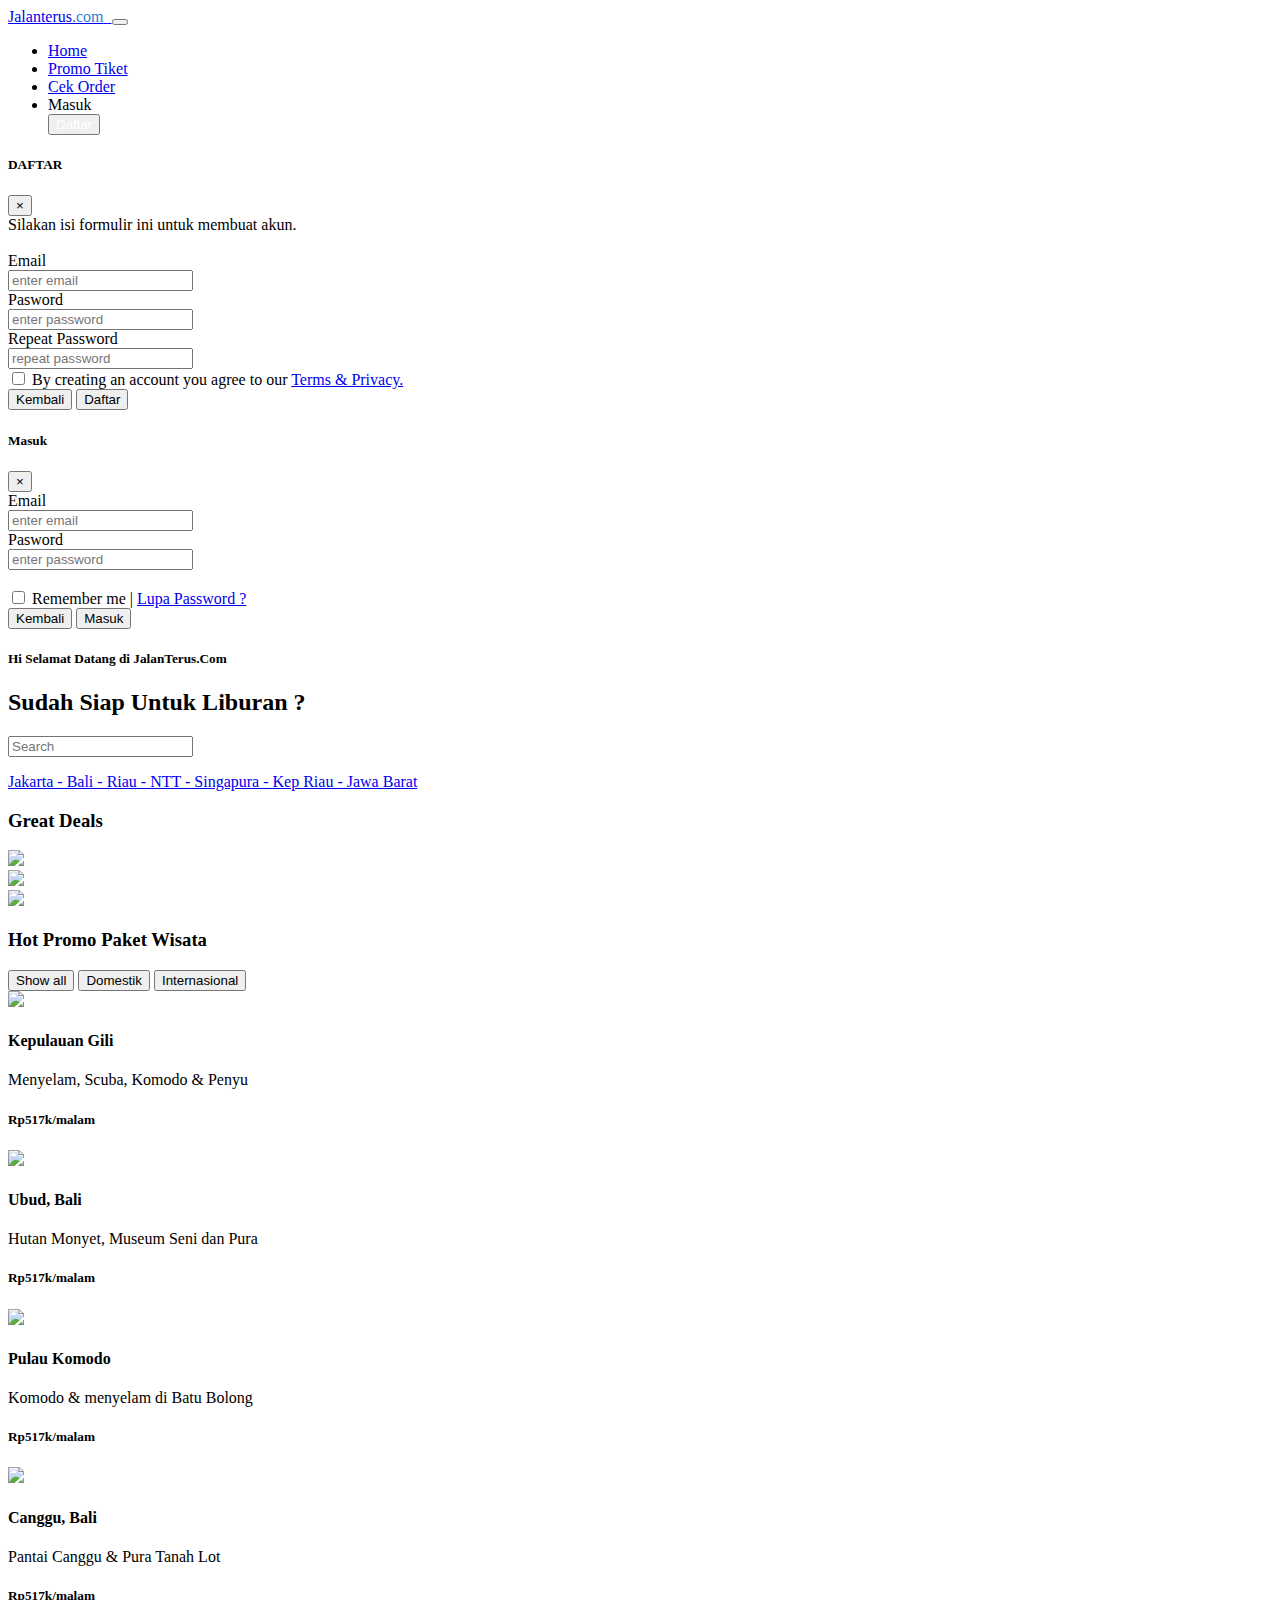
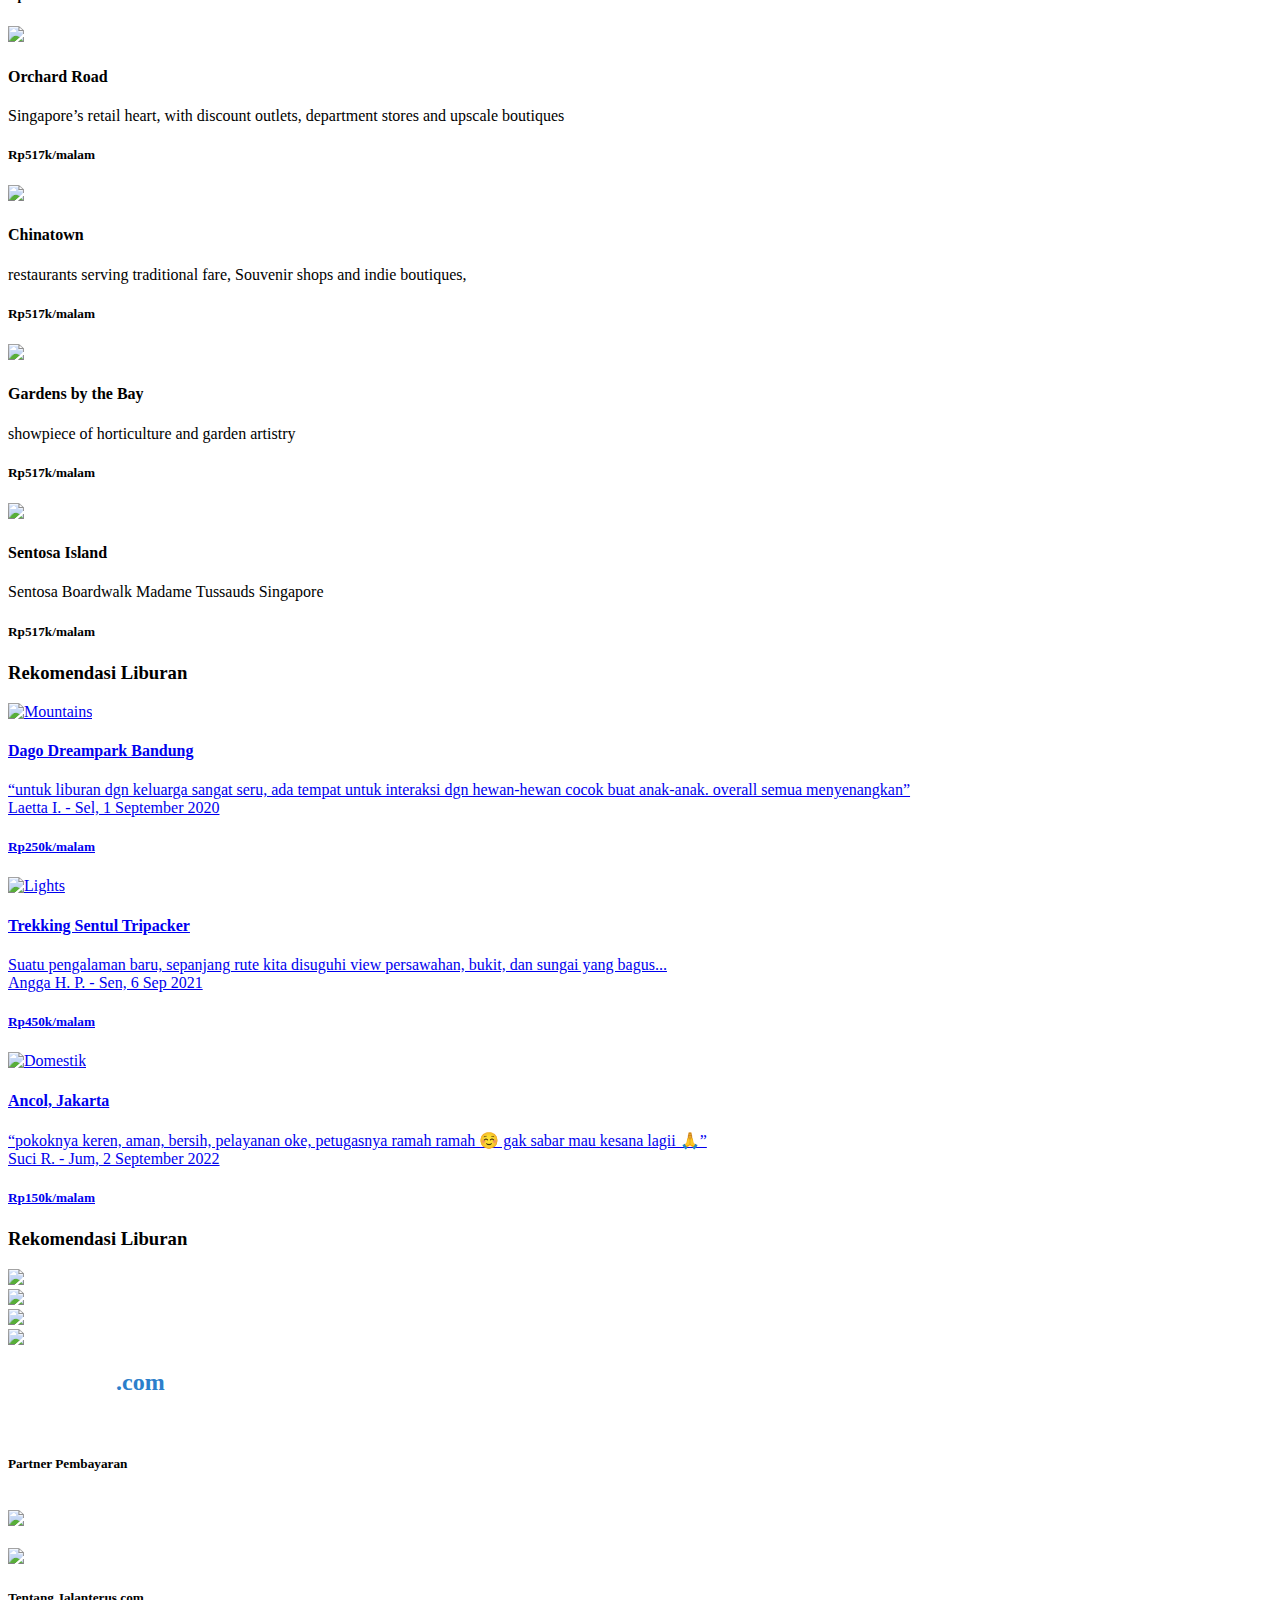
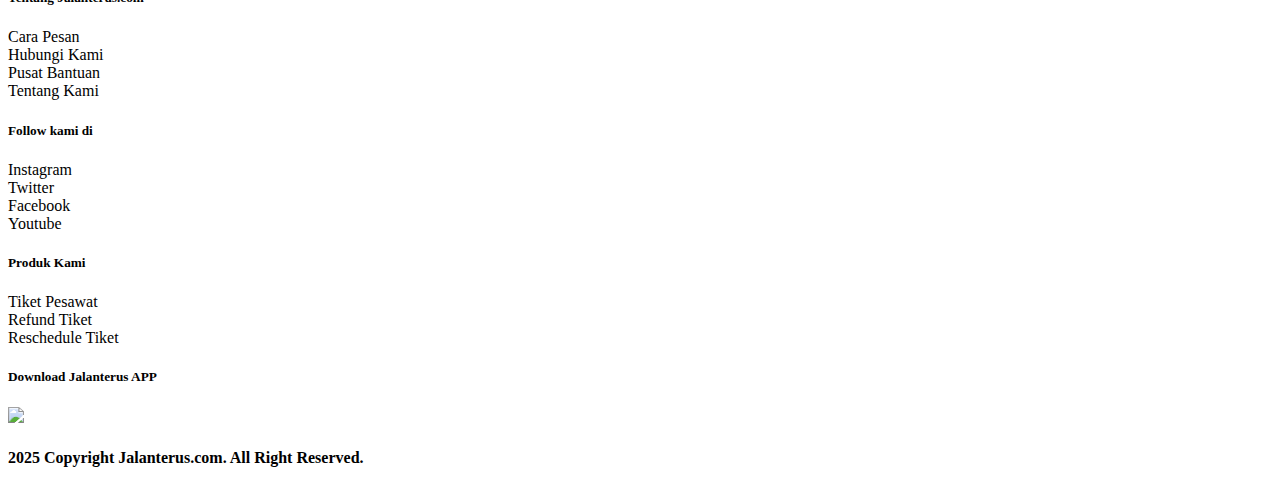
==== index.html @ ca5d8fae "ubah index" ====
<!doctype html>
<html lang="en">
  <head>
    <!-- Required meta tags -->
    <meta charset="utf-8">
    <meta name="viewport" content="width=device-width, initial-scale=1, shrink-to-fit=no">

    <!-- Bootstrap CSS -->
    <link rel="stylesheet" href="/jalanterus/frontend/libraries/bootstrap/css/bootstrap.css">
    <!--My Css-->
    <link rel="stylesheet" href="/jalanterus/frontend/style/main.css">

    <!-- Google Font  -->
    <link rel="preconnect" href="https://fonts.googleapis.com">
    <link rel="preconnect" href="https://fonts.gstatic.com" crossorigin>
    <link href="https://fonts.googleapis.com/css2?family=DM+Sans:wght@400;500;700&family=Poppins:wght@100;200;300;400;500;600;700;800;900&display=swap" rel="stylesheet">
    <link rel="icon" type="image/x-icon" href="/jalanterus/frontend/img/favicon.png">
    <title>Jalanterus.com</title>
  </head>
  
  <body>
<!--Header-->
    <header>
      <nav class="navbar navbar-expand-lg navbar-light">
        <div class="container">
          <a class="navbar-brand" href="#">Jalanterus<span style="color:#2C7FCB;">.com</span>
          <img src="/jalanterus/frontend/img/favicon.png" alt="">
          </a>
        <button class="navbar-toggler" type="button" data-toggle="collapse" data-target="#navbarNav" aria-controls="navbarNav" aria-expanded="false" aria-label="Toggle navigation">
          <span class="navbar-toggler-icon"></span>
        </button>
        <div class="collapse navbar-collapse" id="navbarNav">
          <ul class="navbar-nav ml-auto">
            <li class="nav-item">
              <a class="nav-link active" href="/pages/index.html">Home</a>
            </li>
            <li class="nav-item">
              <a class="nav-link" href="#promo-tiket">Promo Tiket</a>
            </li>
            <li class="nav-item">
              <a class="nav-link" href="cek-order.html">Cek Order</a>
            </li>
            <li class="nav-item">
              <a class="nav-link"  data-toggle="modal" data-target="#modal-masuk" style="cursor: pointer;">Masuk</a>
            </li>
            <button class="nav-item">
              <a class="nav-link"  data-toggle="modal" data-target="#modal-daftar"><span style="color: white;">Daftar</span></a>
            </button>
          </ul>
        </div>
        </div>
      </nav>
    </header>

  <!--MODAL DAFTAR-->
    <div class="modal fade" id="modal-daftar" tabindex="-1" role="dialog" aria-labelledby="modal-daftarTitle" aria-hidden="true">
      <div class="modal-dialog modal-dialog-centered" role="document">
        <div class="modal-content">
        <div class="modal-header">
          <h5 class="modal-title" id="modal-daftarTitle">DAFTAR</h5>
          <button type="button" class="close" data-dismiss="modal" aria-label="Close">
          <span aria-hidden="true">&times;</span>
          </button>
        
        </div>
        
        <form>
              <div class="modal-body">               
                Silakan isi formulir ini untuk membuat akun.
                  <br><br>
                <label for="email-daftar">Email</label><br>
                <input type="text" name="form-daftar" id="email-daftar" placeholder="enter email">
                  <br>
                <label for="password-daftar">Pasword</label><br>
                <input type="password" name="form-daftar" id="password-daftar" placeholder="enter password">
                  <br>
                <label for="password-daftar">Repeat Password</label><br>
                <input type="password" name="form-daftar" id="password-daftar" placeholder="repeat password">
                  <br>
                <input type="checkbox" name="form-daftar" id="remember-me">

                By creating an account you agree to our <a href="#">Terms & Privacy.</a>
              </div>

              <div class="modal-footer">
                <button type="button" class="btn btn-secondary" data-dismiss="modal">Kembali</button>
                <a href="#">
                <button type="submit" class="btn btn-primary">Daftar
                </button>
                </a>
              </div>
        </form>

        </div>
      </div>
       </div>
  <!--MODAL DAFTAR-->

    <!--MODAL MASUK-->
    <div class="modal fade" id="modal-masuk" tabindex="-1" role="dialog" aria-labelledby="modal-masukTitle" aria-hidden="true">
      <div class="modal-dialog modal-dialog-centered" role="document">
        <div class="modal-content">
        <div class="modal-header">
          <h5 class="modal-title" id="modal-masukTitle">Masuk</h5>
          <button type="button" class="close" data-dismiss="modal" aria-label="Close">
          <span aria-hidden="true">&times;</span>
          </button>
        
        </div>
        
        <form>
              <div class="modal-body">               
                <label for="email-masuk">Email</label><br>
                <input type="text" name="form-masuk" id="email-masuk" placeholder="enter email">
                  <br>
                <label for="password-masuk">Pasword</label><br>
                <input type="password" name="form-masuk" id="password-masuk" placeholder="enter password">
                  <br>

                  <br>
                <input type="checkbox" name="form-masuk" id="remember-me">
                Remember me   |
                <a href="#" style="text-align: right;">Lupa Password ?</a>
              </div>

              <div class="modal-footer">
                <button type="button" class="btn btn-secondary" data-dismiss="modal">Kembali</button>
                <a href="#">
                <button type="submit" class="btn btn-primary">Masuk
                </button>
                </a>
              </div>
        </form>

        </div>
      </div>
       </div>
  <!--MODAL MASUK-->
<!--TUTUP Header-->

<!--HERO-->
    <section class="hero-section">
        <div class="container">
            <div class="hero">

                <h5>Hi Selamat Datang di JalanTerus.Com</h5>
                <h2>Sudah Siap Untuk Liburan ?</h2>
                <form action="form-perjalanan.html">
                <div class="form-group has-search">
                    <span class="fa fa-search form-control-feedback"></span>
                    <input type="text" class="form-control" placeholder="Search">
                  </div>
                </form>
                  <a href="#"><p>Jakarta  -  Bali  -  Riau  -  NTT  - Singapura  -  Kep Riau  -  Jawa Barat</p></a>
                
            </div>
        </div>
    </section>
<!--TUTUP HERO-->

<!--GREAT DEAL-->
    <Section class="great-deals">
        <div class="container">
            <h3 class="main-title">Great Deals</h3>
            <div class="row">
                <div class="col-4">
                    <a href="#"><img src="/jalanterus/frontend/img/great-deals1.png" class="image-great-deals"></a>
                </div>
                <div class="col-4">
                    <a href="#"><img src="/jalanterus/frontend/img/great-deals2.png" class="image-great-deals"></a>
                </div>
                <div class="col-4">
                    <a href="#"><img src="/jalanterus/frontend/img/great-deals3.png" class="image-great-deals"></a>
                </div>
            </div>
        </div>
    </Section>
<!--TUTUP GREAT DEAL-->

<!--HOT PROMO PAKET WISATA-->
    <section class="hot-promo" id="promo-tiket">
        <div class="container">
            <h3 class="main-title">Hot Promo Paket Wisata</h3>

            <!--BUTTON FILTER-->

                <div id="myBtnContainer">
                    <button class="btn active" onclick="filterSelection('all')"> Show all</button>
                    <button class="btn" onclick="filterSelection('Domestik')"> Domestik</button>
                    <button class="btn" onclick="filterSelection('Internasional')"> Internasional</button>
              </div>

            <!--TUTUP BUTTON FILTER-->

            <!--GRID-->

            <div class="row">
                <div class="column Domestik">
                  <div class="content">
                    <a href="pencarian.html"><img src="/jalanterus/frontend/img/PROMO1.jpg" style="width:100%"></a>
                    <h4>Kepulauan Gili</h4>
                    <p>Menyelam, Scuba,
                      Komodo & Penyu</p>
                    <h5>Rp517k/malam</h5>
                  </div>
                </div>
                <div class="column Domestik">
                  <div class="content">
                    <a href="pencarian.html"><img src="/jalanterus/frontend/img/PROMO2.jpg" style="width:100%"></a>
                    <h4>Ubud, Bali</h4>
                    <p>Hutan Monyet, Museum
                      Seni dan Pura</p>
                    <h5>Rp517k/malam</h5>
                  </div>
                </div>
                <div class="column Domestik">
                  <div class="content">
                    <a href="pencarian.html"><img src="/jalanterus/frontend/img/PROMO3.jpg" style="width:100%"></a>
                    <h4>Pulau Komodo</h4>
                    <p>Komodo & menyelam
                      di Batu Bolong</p>
                      <h5>Rp517k/malam</h5>
                  </div>
                </div>
                <div class="column Domestik">
                    <div class="content">
                      <a href="pencarian.html"><img src="/jalanterus/frontend/img/PROMO4.jpg" style="width:100%"></a>
                      <h4>Canggu, Bali</h4>
                      <p>Pantai Canggu  & 
                        Pura Tanah Lot</p>
                        <h5>Rp517k/malam</h5>
                    </div>
                  </div>
                
                <div class="column Internasional">
                  <div class="content">
                    <a href="pencarian.html"><img src="/jalanterus/frontend/img/PROMO5.jpg" style="width:100%"></a>
                    <h4>Orchard Road</h4>
                    <p>Singapore’s retail heart, with discount outlets, department stores and upscale boutiques</p>
                    <h5>Rp517k/malam</h5>
                  </div>
                </div>
                <div class="column Internasional">
                    <div class="content">
                      <a href="pencarian.html"><img src="/jalanterus/frontend/img/PROMO6.jpg" style="width:100%"></a>
                      <h4>Chinatown</h4>
                      <p>restaurants serving traditional fare, Souvenir shops and indie boutiques, </p>
                      <h5>Rp517k/malam</h5>
                    </div>
                  </div>
                <div class="column Internasional">
                  <div class="content">
                    <a href="pencarian.html"><img src="/jalanterus/frontend/img/PROMO7.jpg" style="width:100%"></a>
                    <h4>Gardens by the Bay</h4>
                    <p>showpiece of horticulture and garden artistry</p>
                    <h5>Rp517k/malam</h5>
                  </div>
                </div>
                <div class="column Internasional">
                  <div class="content">
                    <a href="pencarian.html"><img src="/jalanterus/frontend/img/PROMO8.jpg" style="width:100%"></a>
                    <h4>Sentosa Island</h4>
                    <p>Sentosa Boardwalk
                      Madame Tussauds Singapore</p>
                    <h5>Rp517k/malam</h5>
                  </div>
                </div>
              <!-- END GRID -->
            </div>
            <!-- END ROW -->

        </div>
    </section>
<!--TUTUP HOT PROMO PAKET WISATA-->

<!--REKOMENDASI LIBURAN-->
<section class="rekom-liburan">
  <div class="container">
    <h3 class="main-title" style="text-align: left;">Rekomendasi Liburan</h3>
    <div class="row">
      <div class="col-4">
        <a href="pencarian.html">
          <div class="content">
            <img src="/jalanterus/frontend/img/rekom-libur1.png" alt="Mountains" style="width:100%">
            <h4>Dago Dreampark Bandung</h4>
            <p>“untuk liburan dgn keluarga sangat seru, ada tempat untuk interaksi dgn hewan-hewan cocok buat anak-anak. overall semua menyenangkan” <br>

            Laetta I. - Sel, 1 September 2020</p>
            <h5>Rp250k/malam</h5>
        </div>
        </a>
      </div>
      <div class="col-4">
        <a href="pencarian.html">
          <div class="content">
            <img src="/jalanterus/frontend/img/rekom-libur2.png" alt="Lights" style="width:100%">
              <h4>Trekking Sentul Tripacker</h4>
              <p>Suatu pengalaman baru, sepanjang rute kita disuguhi view persawahan, bukit, dan sungai yang bagus... <br>

                Angga H. P. 
                - Sen, 6 Sep 2021</p>
              <h5>Rp450k/malam</h5>
            </div>
            
        </a>
      </div>
        <div class="col-4">
          <a href="pencarian.html">
          <div class="content">
          <img src="/jalanterus/frontend/img/rekom-libur3.png" alt="Domestik" style="width:100%">
            <h4>Ancol, Jakarta</h4>
            <p>“pokoknya keren, aman, bersih, pelayanan oke, petugasnya ramah ramah ☺️ gak sabar mau kesana lagii 🙏” <br>

              Suci R. - Jum, 2 September 2022</p>
              <h5>Rp150k/malam</h5>
          </div>
        </div>
        </a>
    </div>
  </div>

</section>
<!--TUTUP REKOMENDASI LIBURAN-->

<!--PUSAT BANTUAN-->
<section class="pusat-bantuan">
  <div class="container">
    <h3 class="main-title">Rekomendasi Liburan</h3>
  
  <div class="row">
    <div class="col-3">
      <a href="#"><img src="/jalanterus/frontend/img/bantuan1.png" ></a>
    </div>
    <div class="col-3">
      <a href="#"><img src="/jalanterus/frontend/img/bantuan2.png" ></a>
    </div>
    <div class="col-3">
      <a href="#"><img src="/jalanterus/frontend/img/bantuan3.png" ></a>
    </div>
    <div class="col-3">
      <a href="#"><img src="/jalanterus/frontend/img/bantuan4.png" ></a>
    </div>
  </div>

</div>
</section>
<!--TUTUP PUSAT BANTUAN-->

<!--FOOTER-->
<section class="footer">
  <div class="container">
    <div class="row">
      <div class="col-3">
        <h2>
          <span style="color:#ffffff;">Jalanterus</span><span style="color:#2C7FCB;">.com</span>
        </h2> <br>
          <h5>
            Partner Pembayaran <br> <br>
          </h5>
          <img src="/jalanterus/frontend/img/bank-bca.png"> <br> <br>
          <img src="/jalanterus/frontend/img/bank-mandiri.png">
      </div>
      <div class="col-3">
        <h5>Tentang Jalanterus.com</h5>
        <p>Cara Pesan <br>
          Hubungi Kami <br>
          Pusat Bantuan <br>
          Tentang Kami</p>

          <h5>Follow kami di</h5>
        <p>Instagram <br>
          Twitter <br>
          Facebook <br>
          Youtube</p>
      </div>
      <div class="col-3" >
        <h5>Produk Kami</h5>
        <p>Tiket Pesawat <br>
          Refund Tiket <br>
          Reschedule Tiket</p>
      </div>
      <div class="col-3">
        <h5>Download Jalanterus APP</h5>
        <img src="/jalanterus/frontend/img/download-app.png" width="100%">
      </div>
    </div>
      <div class="row">
        <div class="col-12">
          <h4>
            2025 Copyright Jalanterus.com. All Right Reserved.
          </h4>
        </div>
      </div>

  </div>
</section>

<!--TUTUP FOOTER-->



    <!-- Option 1: jQuery and Bootstrap Bundle (includes Popper) -->
    <script src="https://cdn.jsdelivr.net/npm/jquery@3.5.1/dist/jquery.slim.min.js" integrity="sha384-DfXdz2htPH0lsSSs5nCTpuj/zy4C+OGpamoFVy38MVBnE+IbbVYUew+OrCXaRkfj" crossorigin="anonymous"></script>
    <script src="/jalanterus/frontend/libraries/bootstrap/js/bootstrap.js"></script>
    <script>
        filterSelection("all")
        function filterSelection(c) {
          var x, i;
          x = document.getElementsByClassName("column");
          if (c == "all") c = "";
          for (i = 0; i < x.length; i++) {
            w3RemoveClass(x[i], "show");
            if (x[i].className.indexOf(c) > -1) w3AddClass(x[i], "show");
          }
        }
        
        function w3AddClass(element, name) {
          var i, arr1, arr2;
          arr1 = element.className.split(" ");
          arr2 = name.split(" ");
          for (i = 0; i < arr2.length; i++) {
            if (arr1.indexOf(arr2[i]) == -1) {element.className += " " + arr2[i];}
          }
        }
        function w3RemoveClass(element, name) {
          var i, arr1, arr2;
          arr1 = element.className.split(" ");
          arr2 = name.split(" ");
          for (i = 0; i < arr2.length; i++) {
            while (arr1.indexOf(arr2[i]) > -1) {
              arr1.splice(arr1.indexOf(arr2[i]), 1);     
            }
          }
          element.className = arr1.join(" ");
        }
        // Add active class to the current button (highlight it)
        var btnContainer = document.getElementById("myBtnContainer");
        var btns = btnContainer.getElementsByClassName("btn");
        for (var i = 0; i < btns.length; i++) {
          btns[i].addEventListener("click", function(){
            var current = document.getElementsByClassName("active");
            current[0].className = current[0].className.replace(" active", "");
            this.className += " active";
          });
        }
        </script>


  </body>
</html>
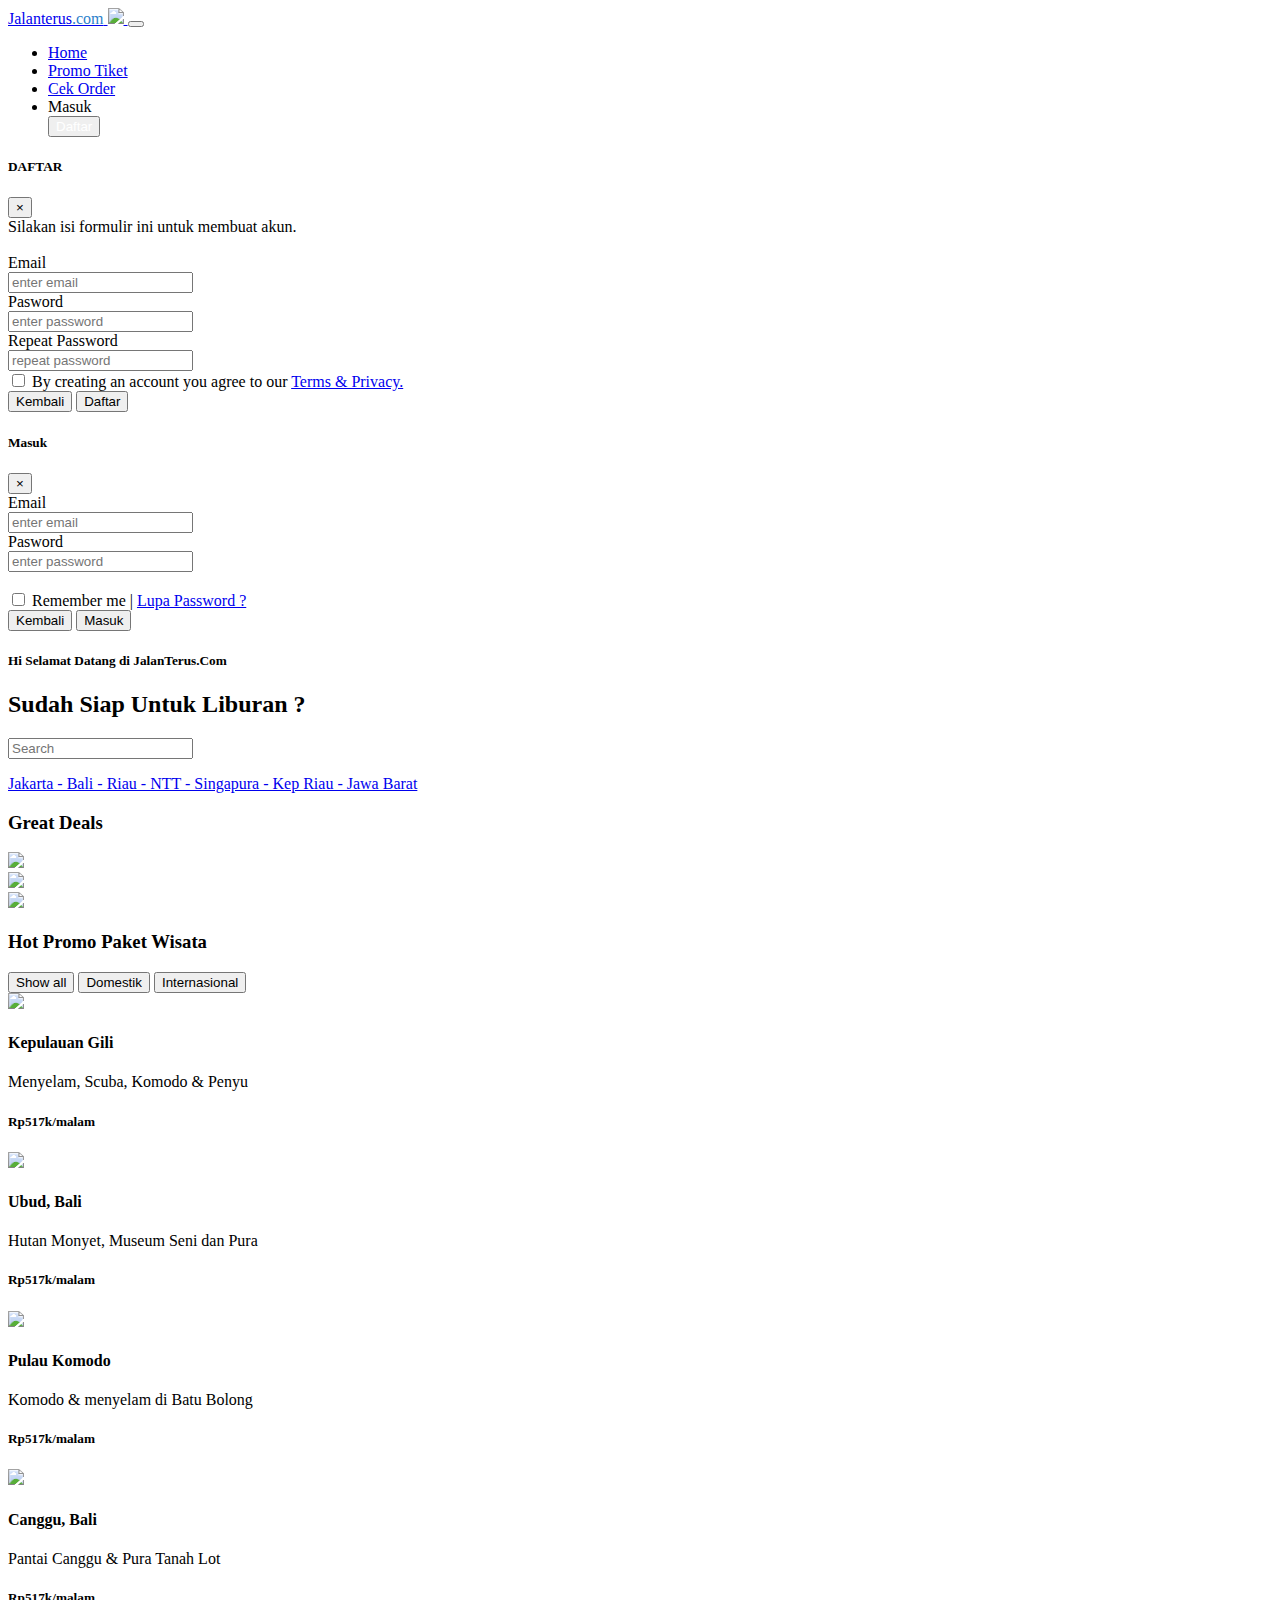
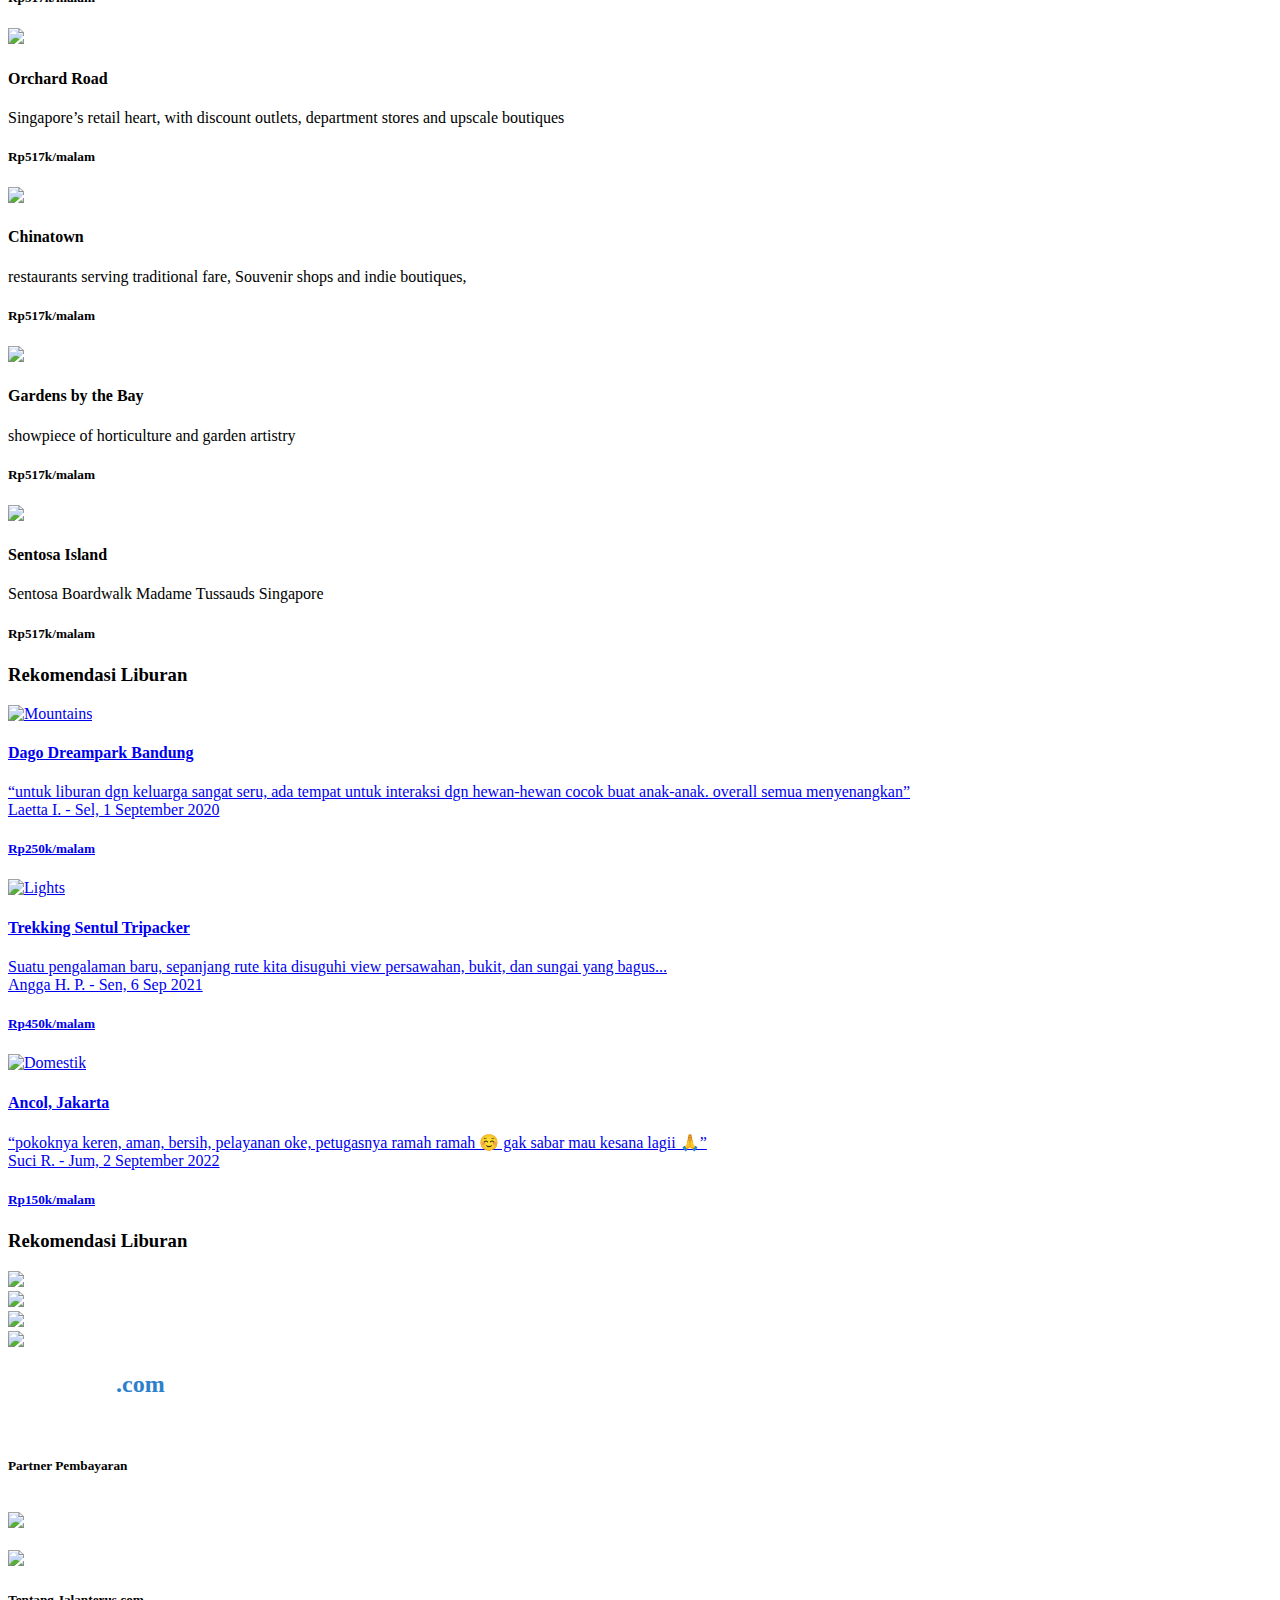
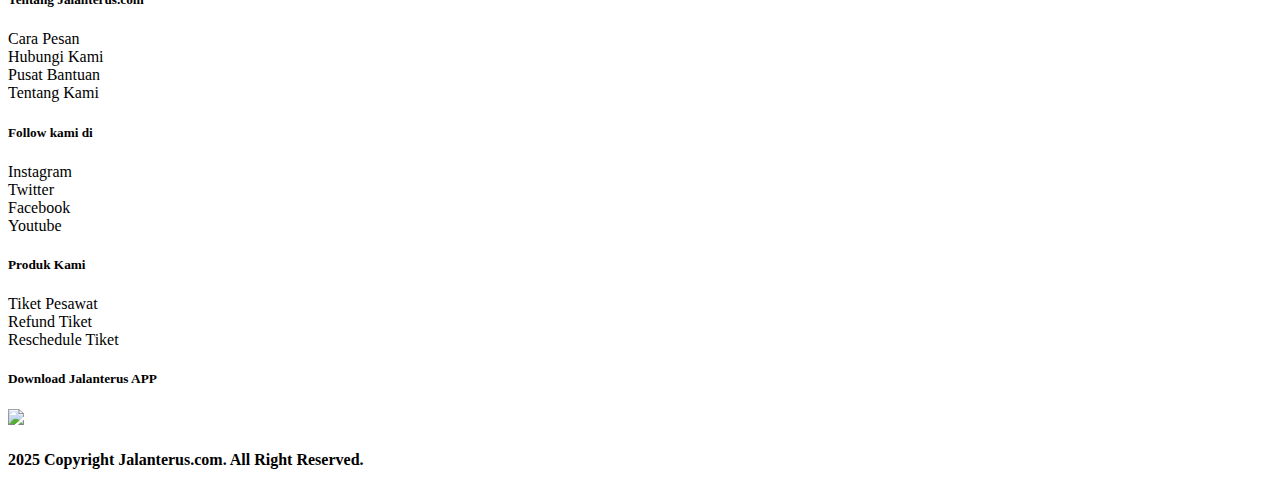
==== commit f6494c3c: "edit index" ====
--- a/index.html
+++ b/index.html
@@ -24,7 +24,7 @@
       <nav class="navbar navbar-expand-lg navbar-light">
         <div class="container">
           <a class="navbar-brand" href="#">Jalanterus<span style="color:#2C7FCB;">.com</span>
-          <img src="/jalanterus/frontend/img/favicon.png" alt="">
+          <img src="/jalanterus/frontend/img/favicon.png">
           </a>
         <button class="navbar-toggler" type="button" data-toggle="collapse" data-target="#navbarNav" aria-controls="navbarNav" aria-expanded="false" aria-label="Toggle navigation">
           <span class="navbar-toggler-icon"></span>
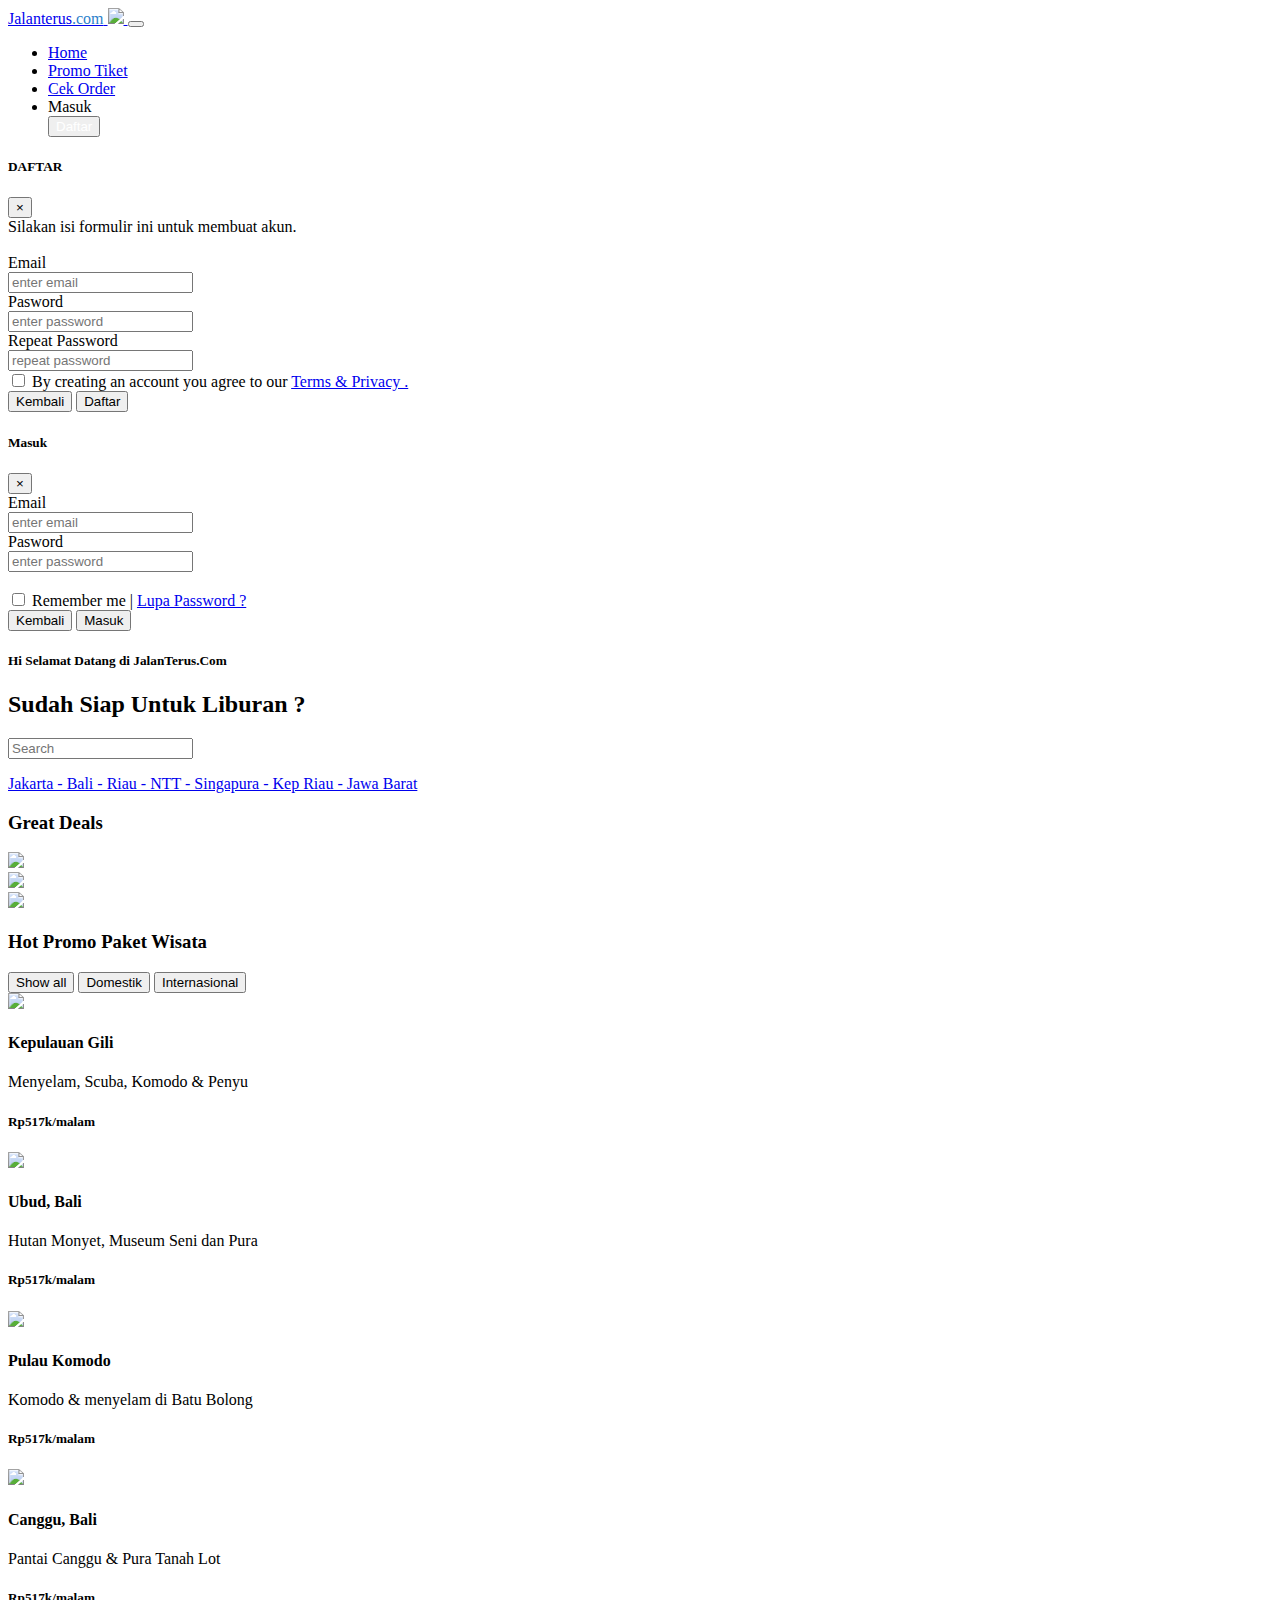
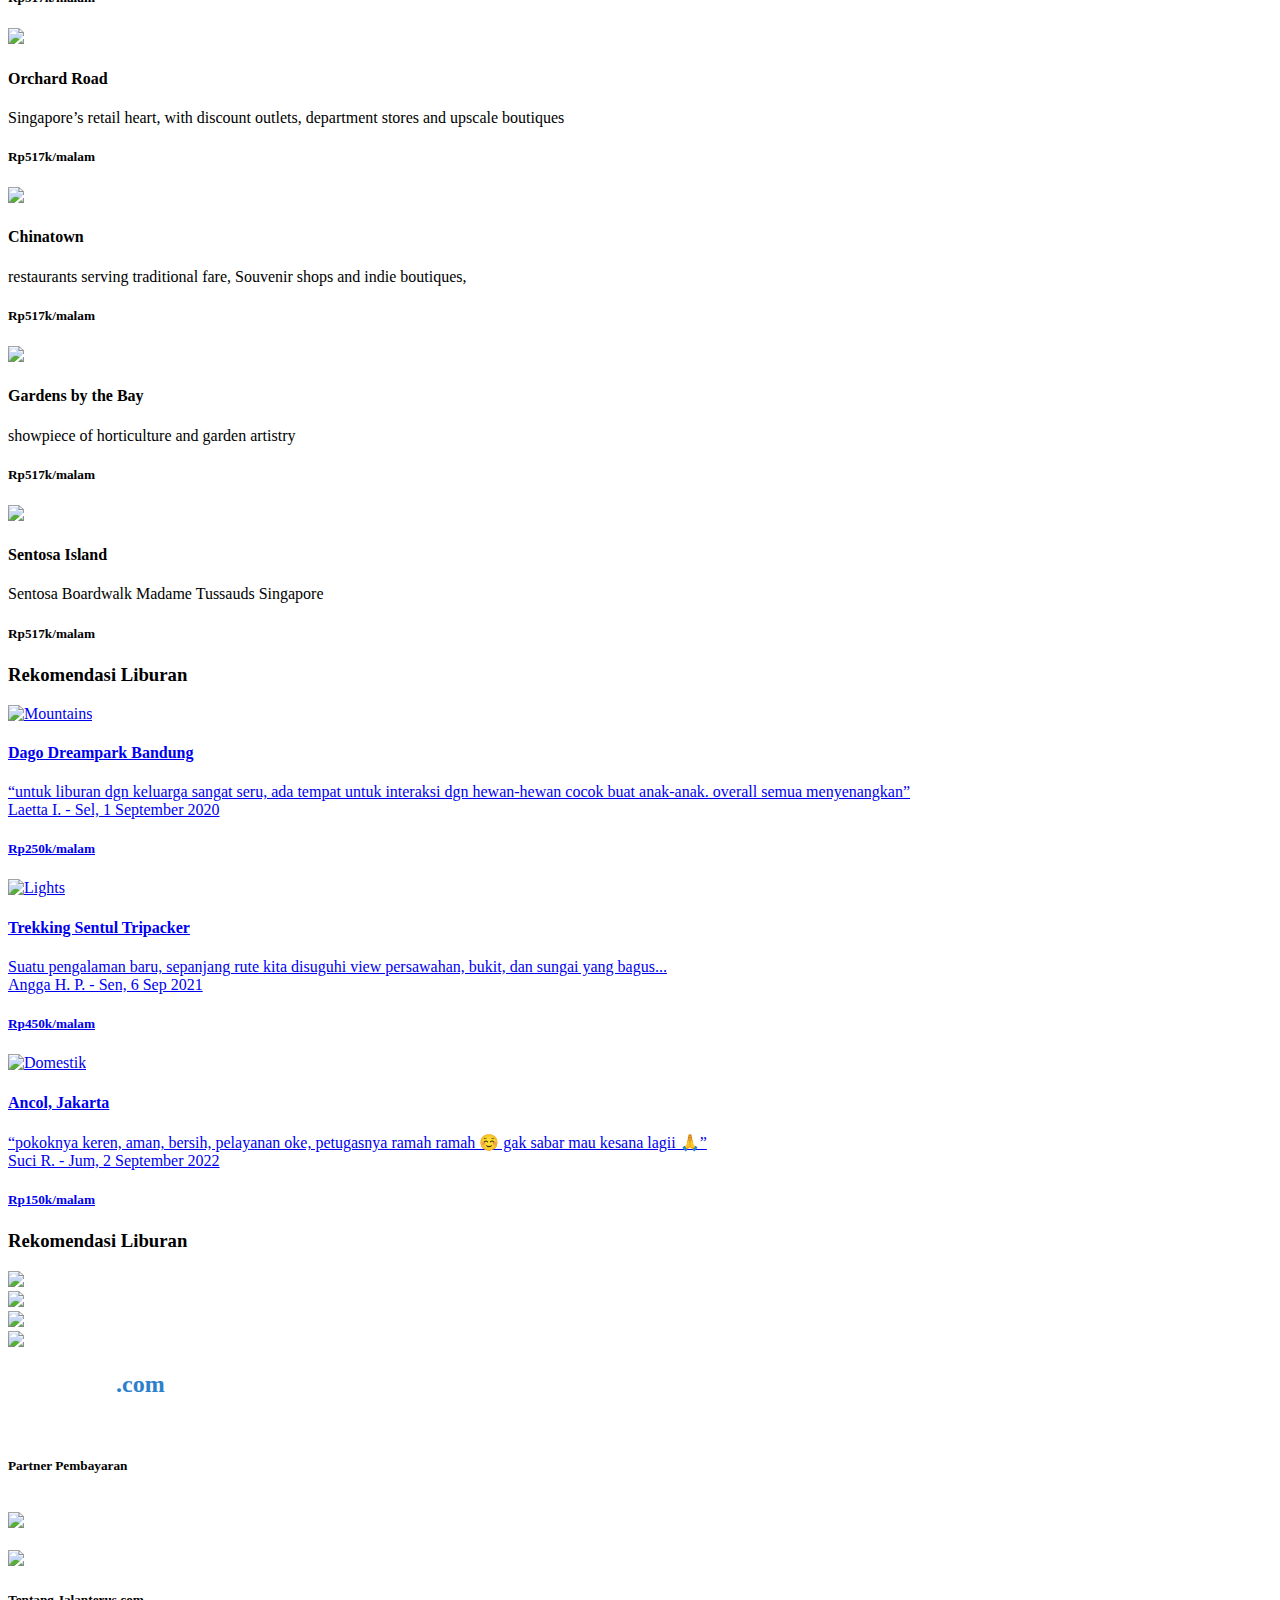
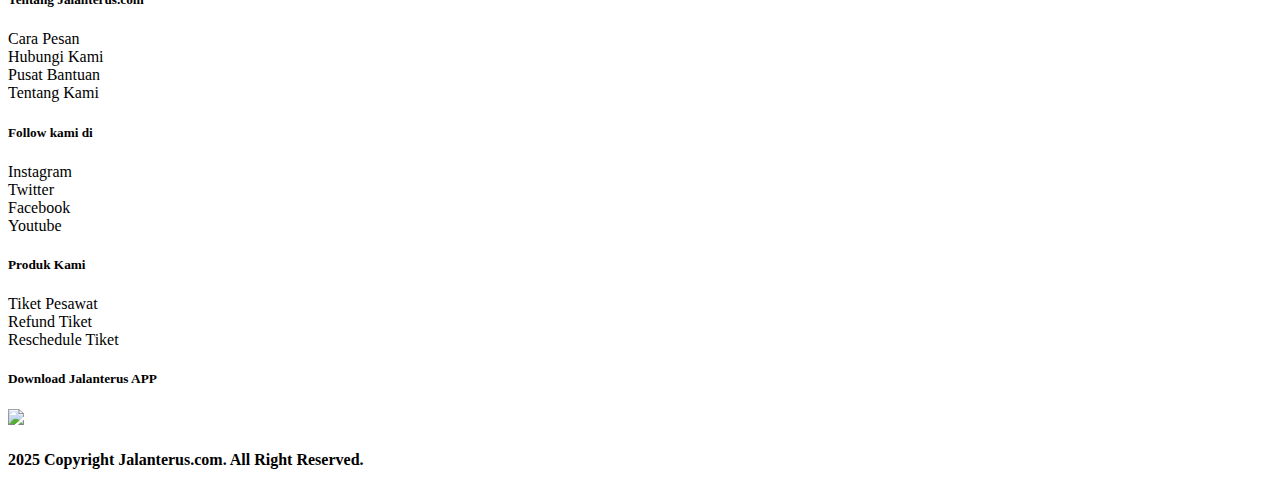
==== commit 4b7a6d4c: "ubah index.html" ====
--- a/index.html
+++ b/index.html
@@ -32,13 +32,13 @@
         <div class="collapse navbar-collapse" id="navbarNav">
           <ul class="navbar-nav ml-auto">
             <li class="nav-item">
-              <a class="nav-link active" href="/pages/index.html">Home</a>
+              <a class="nav-link active" href="/jalanterus/">Home</a>
             </li>
             <li class="nav-item">
               <a class="nav-link" href="#promo-tiket">Promo Tiket</a>
             </li>
             <li class="nav-item">
-              <a class="nav-link" href="cek-order.html">Cek Order</a>
+              <a class="nav-link" href="/jalanterus/pages/cek-order.html">Cek Order</a>
             </li>
             <li class="nav-item">
               <a class="nav-link"  data-toggle="modal" data-target="#modal-masuk" style="cursor: pointer;">Masuk</a>
@@ -79,7 +79,7 @@
                   <br>
                 <input type="checkbox" name="form-daftar" id="remember-me">
 
-                By creating an account you agree to our <a href="#">Terms & Privacy.</a>
+                By creating an account you agree to our <a href="#">Terms & Privacy .</a>
               </div>
 
               <div class="modal-footer">
@@ -145,7 +145,7 @@
 
                 <h5>Hi Selamat Datang di JalanTerus.Com</h5>
                 <h2>Sudah Siap Untuk Liburan ?</h2>
-                <form action="form-perjalanan.html">
+                <form action="/jalanterus/pages/form-perjalanan.html">
                 <div class="form-group has-search">
                     <span class="fa fa-search form-control-feedback"></span>
                     <input type="text" class="form-control" placeholder="Search">
@@ -197,7 +197,7 @@
             <div class="row">
                 <div class="column Domestik">
                   <div class="content">
-                    <a href="pencarian.html"><img src="/jalanterus/frontend/img/PROMO1.jpg" style="width:100%"></a>
+                    <a href="/jalanterus/pages/pencarian.html"><img src="/jalanterus/frontend/img/PROMO1.jpg" style="width:100%"></a>
                     <h4>Kepulauan Gili</h4>
                     <p>Menyelam, Scuba,
                       Komodo & Penyu</p>
@@ -206,7 +206,7 @@
                 </div>
                 <div class="column Domestik">
                   <div class="content">
-                    <a href="pencarian.html"><img src="/jalanterus/frontend/img/PROMO2.jpg" style="width:100%"></a>
+                    <a href="/jalanterus/pages/pencarian.html"><img src="/jalanterus/frontend/img/PROMO2.jpg" style="width:100%"></a>
                     <h4>Ubud, Bali</h4>
                     <p>Hutan Monyet, Museum
                       Seni dan Pura</p>
@@ -215,7 +215,7 @@
                 </div>
                 <div class="column Domestik">
                   <div class="content">
-                    <a href="pencarian.html"><img src="/jalanterus/frontend/img/PROMO3.jpg" style="width:100%"></a>
+                    <a href="/jalanterus/pages/pencarian.html"><img src="/jalanterus/frontend/img/PROMO3.jpg" style="width:100%"></a>
                     <h4>Pulau Komodo</h4>
                     <p>Komodo & menyelam
                       di Batu Bolong</p>
@@ -224,7 +224,7 @@
                 </div>
                 <div class="column Domestik">
                     <div class="content">
-                      <a href="pencarian.html"><img src="/jalanterus/frontend/img/PROMO4.jpg" style="width:100%"></a>
+                      <a href="/jalanterus/pages/pencarian.html"><img src="/jalanterus/frontend/img/PROMO4.jpg" style="width:100%"></a>
                       <h4>Canggu, Bali</h4>
                       <p>Pantai Canggu  & 
                         Pura Tanah Lot</p>
@@ -234,7 +234,7 @@
                 
                 <div class="column Internasional">
                   <div class="content">
-                    <a href="pencarian.html"><img src="/jalanterus/frontend/img/PROMO5.jpg" style="width:100%"></a>
+                    <a href="/jalanterus/pages/pencarian.html"><img src="/jalanterus/frontend/img/PROMO5.jpg" style="width:100%"></a>
                     <h4>Orchard Road</h4>
                     <p>Singapore’s retail heart, with discount outlets, department stores and upscale boutiques</p>
                     <h5>Rp517k/malam</h5>
@@ -242,7 +242,7 @@
                 </div>
                 <div class="column Internasional">
                     <div class="content">
-                      <a href="pencarian.html"><img src="/jalanterus/frontend/img/PROMO6.jpg" style="width:100%"></a>
+                      <a href="/jalanterus/pages/pencarian.html"><img src="/jalanterus/frontend/img/PROMO6.jpg" style="width:100%"></a>
                       <h4>Chinatown</h4>
                       <p>restaurants serving traditional fare, Souvenir shops and indie boutiques, </p>
                       <h5>Rp517k/malam</h5>
@@ -250,7 +250,7 @@
                   </div>
                 <div class="column Internasional">
                   <div class="content">
-                    <a href="pencarian.html"><img src="/jalanterus/frontend/img/PROMO7.jpg" style="width:100%"></a>
+                    <a href="/jalanterus/pages/pencarian.html"><img src="/jalanterus/frontend/img/PROMO7.jpg" style="width:100%"></a>
                     <h4>Gardens by the Bay</h4>
                     <p>showpiece of horticulture and garden artistry</p>
                     <h5>Rp517k/malam</h5>
@@ -258,7 +258,7 @@
                 </div>
                 <div class="column Internasional">
                   <div class="content">
-                    <a href="pencarian.html"><img src="/jalanterus/frontend/img/PROMO8.jpg" style="width:100%"></a>
+                    <a href="/jalanterus/pages/pencarian.html"><img src="/jalanterus/frontend/img/PROMO8.jpg" style="width:100%"></a>
                     <h4>Sentosa Island</h4>
                     <p>Sentosa Boardwalk
                       Madame Tussauds Singapore</p>
@@ -279,7 +279,7 @@
     <h3 class="main-title" style="text-align: left;">Rekomendasi Liburan</h3>
     <div class="row">
       <div class="col-4">
-        <a href="pencarian.html">
+        <a href="/jalanterus/pages/pencarian.html">
           <div class="content">
             <img src="/jalanterus/frontend/img/rekom-libur1.png" alt="Mountains" style="width:100%">
             <h4>Dago Dreampark Bandung</h4>
@@ -291,7 +291,7 @@
         </a>
       </div>
       <div class="col-4">
-        <a href="pencarian.html">
+        <a href="/jalanterus/pages/pencarian.html">
           <div class="content">
             <img src="/jalanterus/frontend/img/rekom-libur2.png" alt="Lights" style="width:100%">
               <h4>Trekking Sentul Tripacker</h4>
@@ -305,7 +305,7 @@
         </a>
       </div>
         <div class="col-4">
-          <a href="pencarian.html">
+          <a href="/jalanterus/pages/pencarian.html">
           <div class="content">
           <img src="/jalanterus/frontend/img/rekom-libur3.png" alt="Domestik" style="width:100%">
             <h4>Ancol, Jakarta</h4>
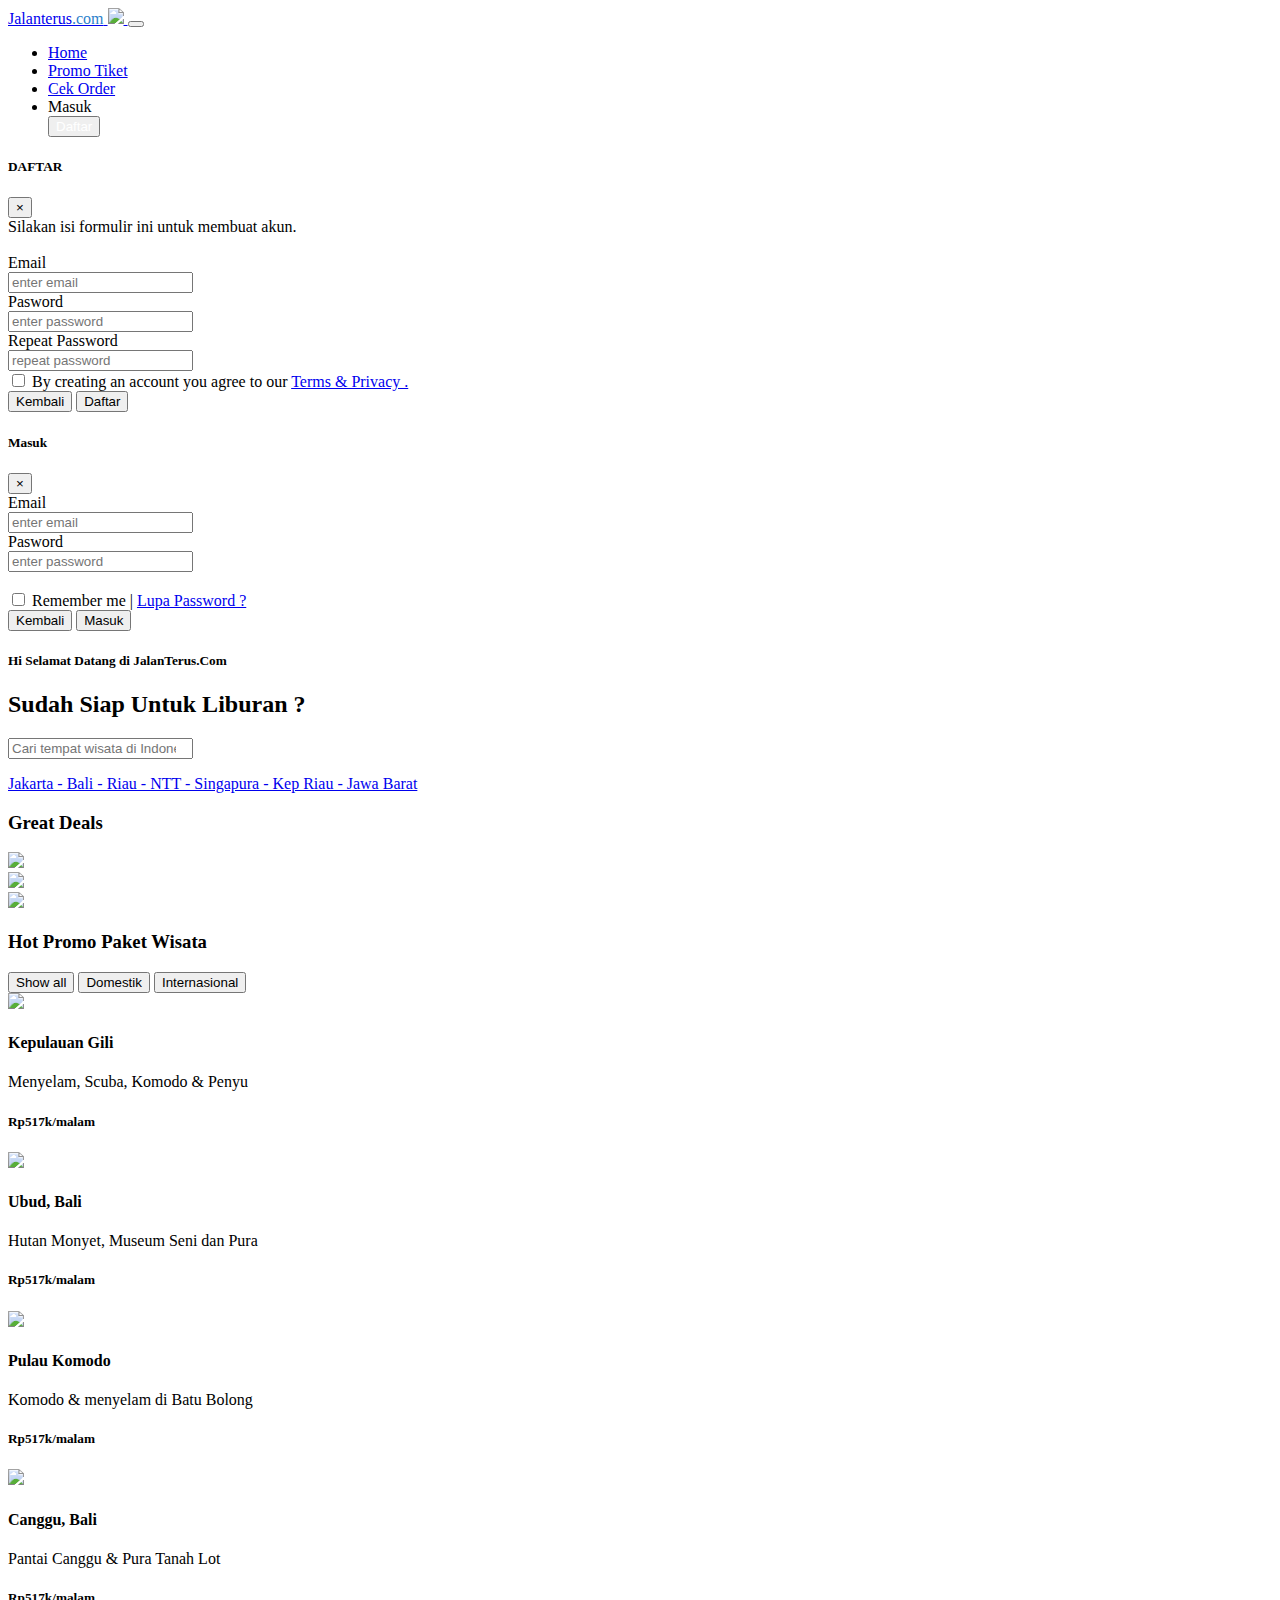
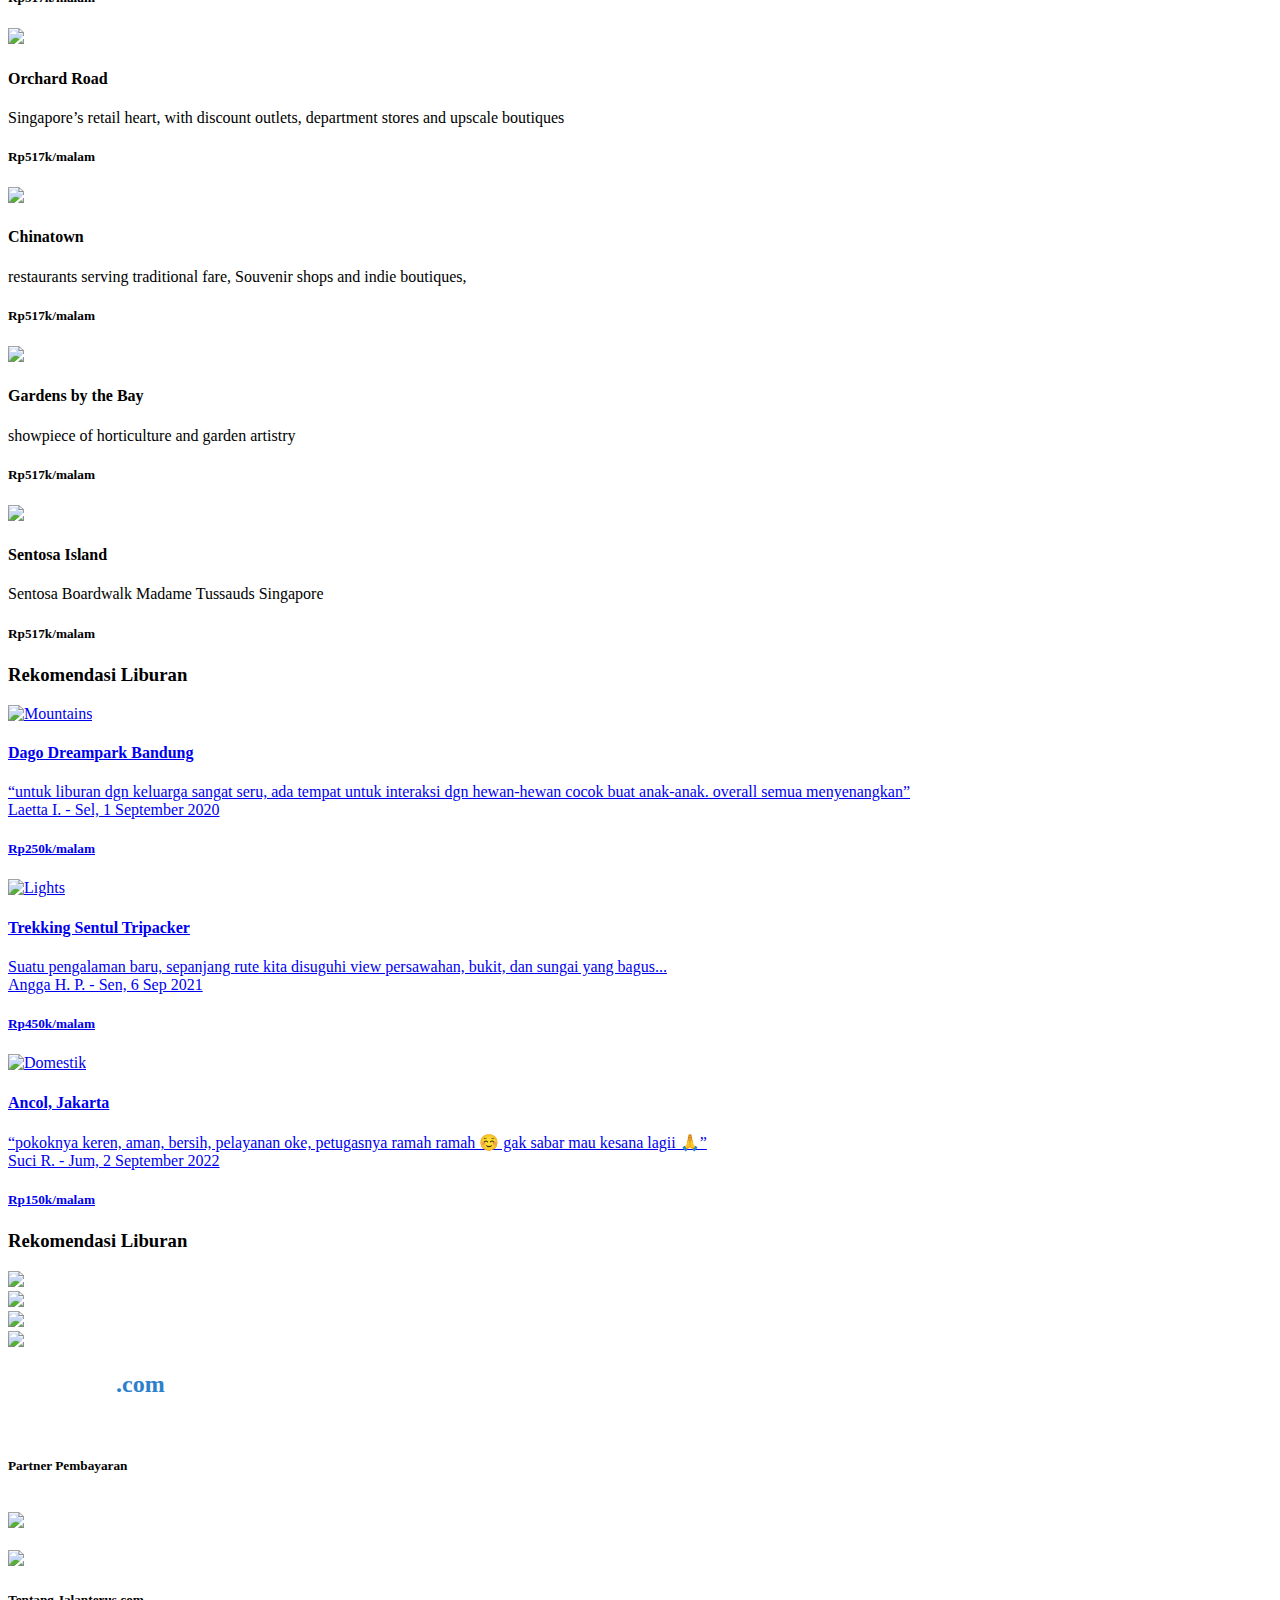
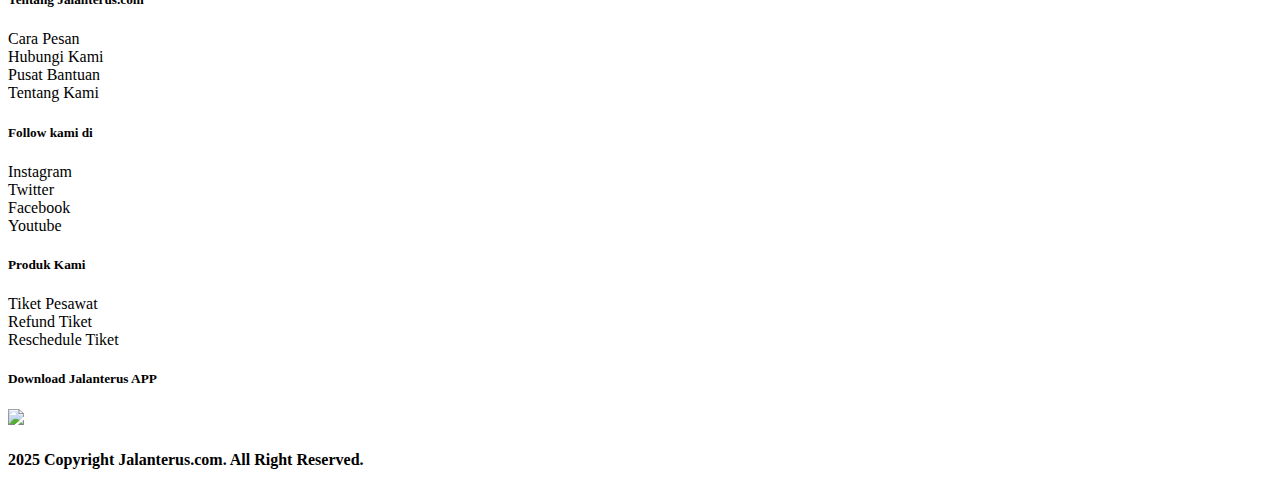
==== commit 655fe5ae: "ubah search bar index.html" ====
--- a/index.html
+++ b/index.html
@@ -148,7 +148,7 @@
                 <form action="/jalanterus/pages/form-perjalanan.html">
                 <div class="form-group has-search">
                     <span class="fa fa-search form-control-feedback"></span>
-                    <input type="text" class="form-control" placeholder="Search">
+                    <input type="search" class="form-control" placeholder="Cari tempat wisata di Indonesia" id="search-input">
                   </div>
                 </form>
                   <a href="#"><p>Jakarta  -  Bali  -  Riau  -  NTT  - Singapura  -  Kep Riau  -  Jawa Barat</p></a>
@@ -443,8 +443,45 @@
             this.className += " active";
           });
         }
-        </script>
-
+    </script>
+
+    <script>
+  const searchInput = document.getElementById('search-input');
+  const placeholders = ["Pantai Kuta", "Bali", "Gunung Bromo", "Taman Nasional Tanjung Puting", "Pulau Derawan", "Danau Toba", "Borobudur", "Pantai Bunaken"];
+  let currentPlaceholderIndex = 0;
+  let isTyping = false;
+  
+  setInterval(() => {
+    if (!isTyping) {
+      searchInput.placeholder = '';
+      typePlaceholder();
+    }
+  }, 3000);
+  
+  function typePlaceholder() {
+    let currentPlaceholder = placeholders[currentPlaceholderIndex];
+    let currentPlaceholderLength = currentPlaceholder.length;
+    let currentCharIndex = 0;
+  
+    isTyping = true;
+  
+    let typeInterval = setInterval(() => {
+      searchInput.placeholder += currentPlaceholder[currentCharIndex];
+      currentCharIndex++;
+  
+      if (currentCharIndex === currentPlaceholderLength) {
+        clearInterval(typeInterval);
+        isTyping = false;
+        currentPlaceholderIndex++;
+  
+        if (currentPlaceholderIndex === placeholders.length) {
+          currentPlaceholderIndex = 0;
+        }
+      }
+    }, 100);
+  }
+    </script>
 
   </body>
-</html>+</html>
+
